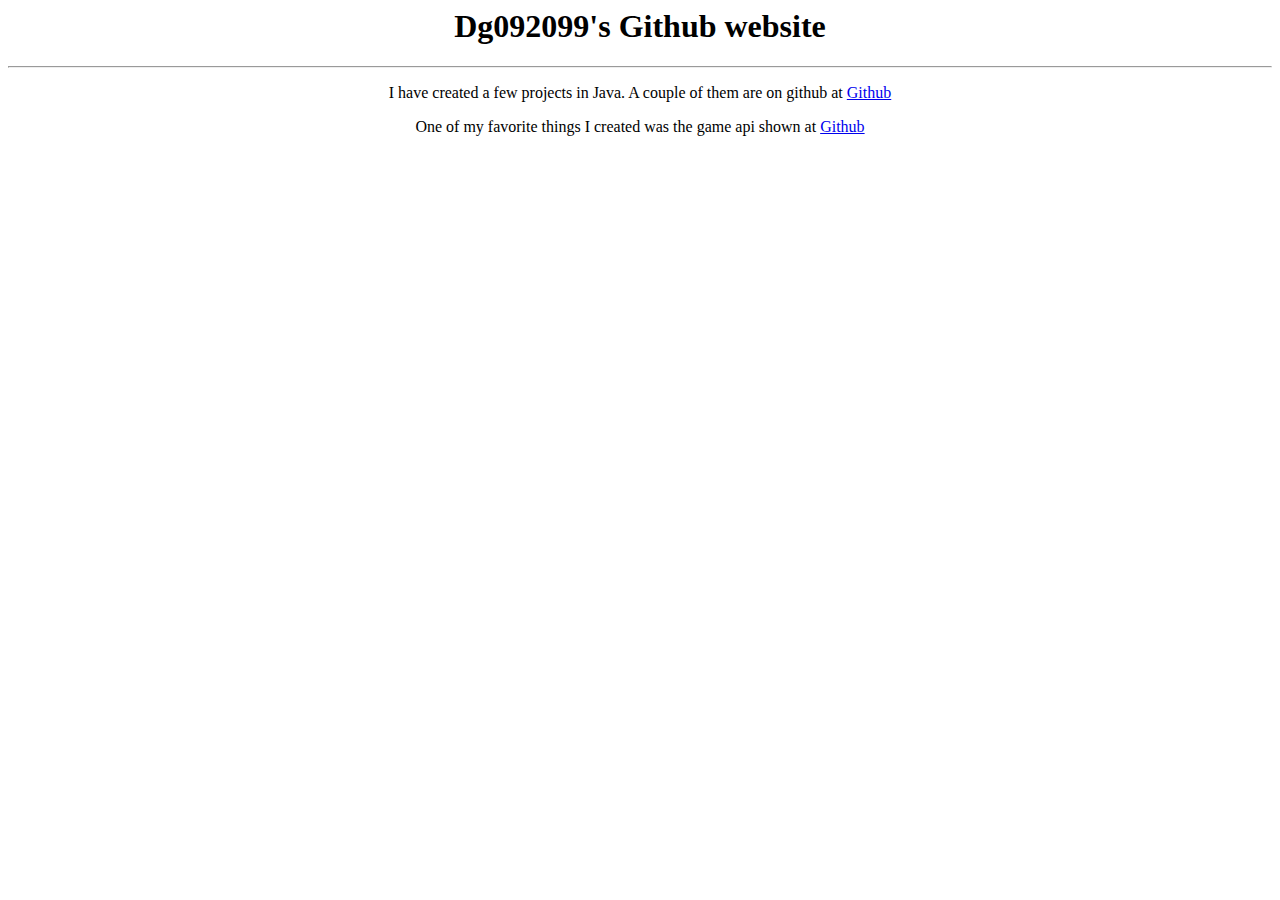
==== index.html @ 980834c7 "Added link" ====
<html>
	<head>
		<title>Dg092099's Github Website Home</title>
		<link href="Main.css" rel="stylesheet" type="text/css" />
	</head>
	<body>
		<h1>Dg092099's Github website</h1>
		<hr />
		<p>I have created a few projects in Java. A couple of them are on github at <a href="http://www.github.com/dg092099">Github</a></p>
		<p>One of my favorite things I created was the game api shown at <a href="http://www.github.com/dg092099/Dillon-s-Java-Game-API">Github</a></p>
	</body>
</html>
---- Main.css ----
body {
	text-align: center;
}
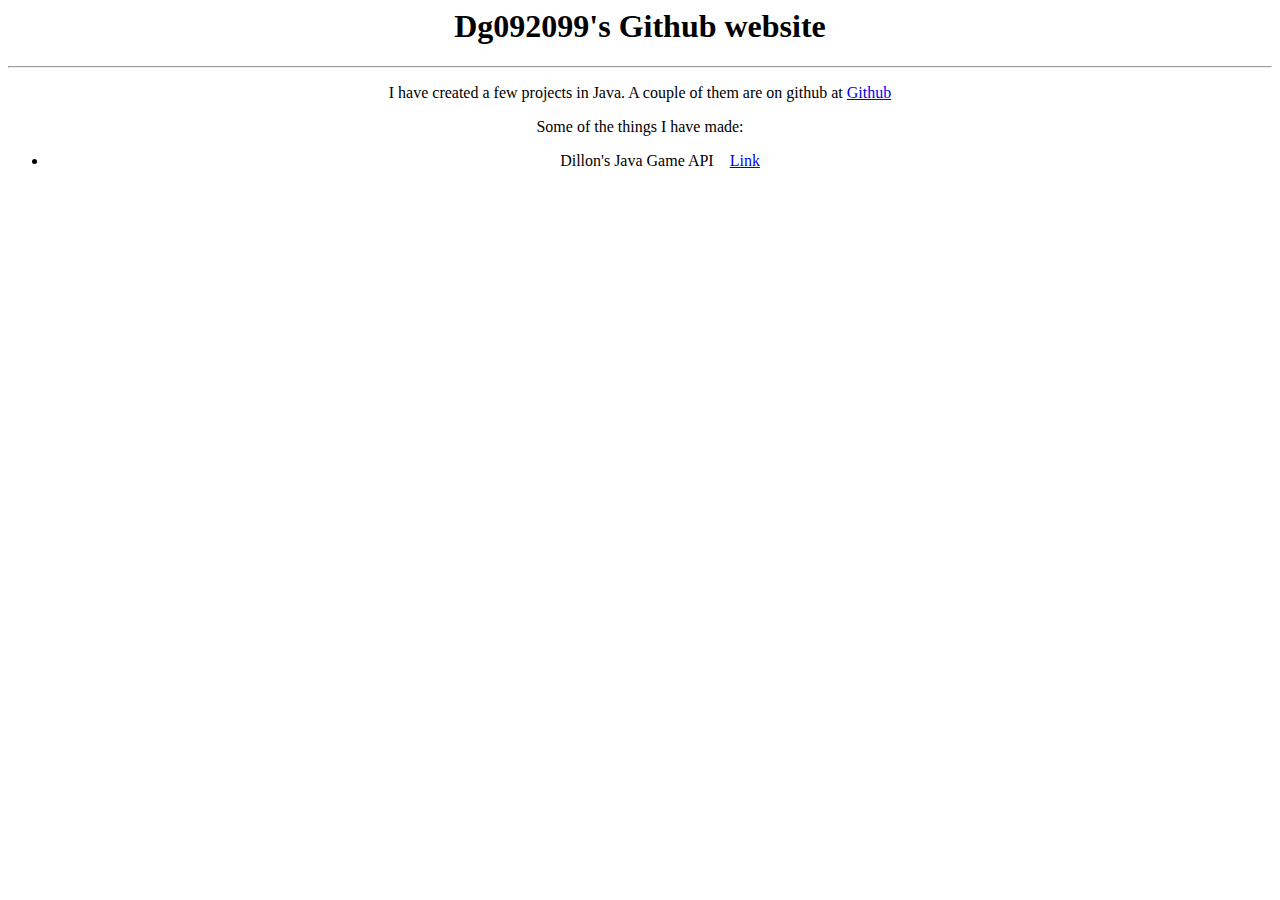
==== commit f85b036a: "Changed format of programs made." ====
--- a/index.html
+++ b/index.html
@@ -7,6 +7,9 @@
 		<h1>Dg092099's Github website</h1>
 		<hr />
 		<p>I have created a few projects in Java. A couple of them are on github at <a href="http://www.github.com/dg092099">Github</a></p>
-		<p>One of my favorite things I created was the game api shown at <a href="http://www.github.com/dg092099/Dillon-s-Java-Game-API">Github</a></p>
+		<p>Some of the things I have made:</p>
+		<ul>
+			<li>Dillon's Java Game API &nbsp;&nbsp;&nbsp;<a href="http://dg092099.github.io/Dillons-Java-Game-API/">Link</a></li>
+		</ul>
 	</body>
 </html>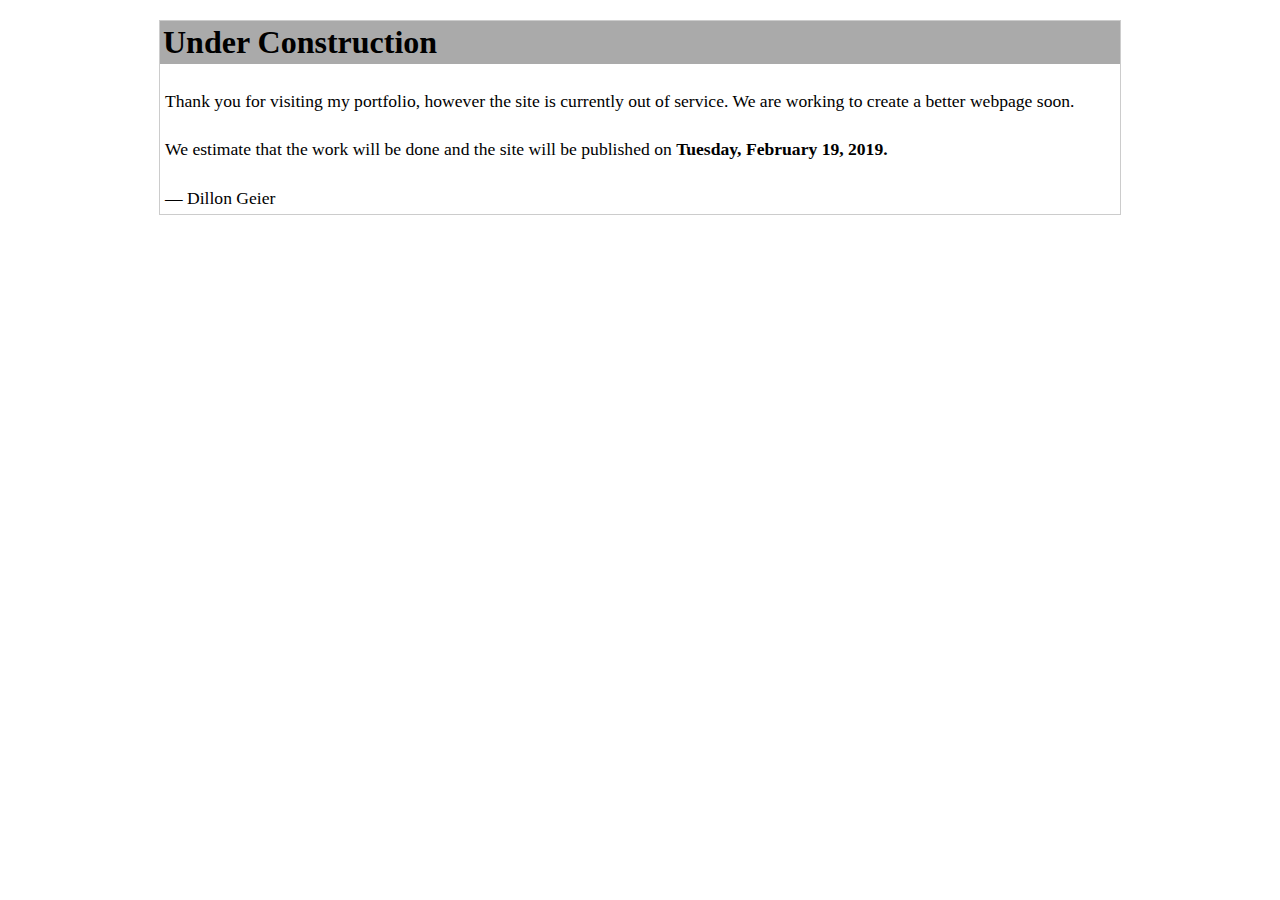
==== commit e1a368dc: "Set under construction." ====
--- a/index.html
+++ b/index.html
@@ -1,15 +1,55 @@
-<html>
-	<head>
-		<title>Dg092099's Github Website Home</title>
-		<link href="Main.css" rel="stylesheet" type="text/css" />
-	</head>
-	<body>
-		<h1>Dg092099's Github website</h1>
-		<hr />
-		<p>I have created a few projects in Java. A couple of them are on github at <a href="http://www.github.com/dg092099">Github</a></p>
-		<p>Some of the things I have made:</p>
-		<ul>
-			<li>Dillon's Java Game API &nbsp;&nbsp;&nbsp;<a href="http://dg092099.github.io/Dillons-Java-Game-API/">Link</a></li>
-		</ul>
-	</body>
+<!DOCTYPE html>
+<html lang="en">
+<head>
+    <meta charset="UTF-8" />
+    <meta name="keywords" content="portfolio, Dillon, Geier, Dillon Geier, maintenance" />
+    <meta name="author" content="Dillon Geier" />
+    <title>Under Construction</title>
+    <!--
+    Under Construction Placeholder Page
+
+    Due to the nature of this page. I am trying to make this 
+    as self contained as possible, so I can drop it almost anywhere,
+    without needing to fix the paths.
+
+    Name:           Dillon Geier
+    Date Authored:  02/05/2019
+    Last Updated:   02/05/2019
+    -->
+    <style>
+        html {
+            width: 100%;
+        }
+        body {
+            max-width: 960px;
+            min-width: 640px;
+            width: 95%;
+            margin: auto;
+            font-family: 'Times New Roman', Times, serif;
+        }
+        p {
+            font-size: 1.1em;
+        }
+        h1 {
+            background-color: #AAA;
+            padding: 3px;
+            display: block;
+            font-size: 2em;
+        }
+        article {
+            outline: 1px solid #CCC;
+        }
+        article p {
+            padding: 5px;
+        }
+    </style>
+</head>
+<body>
+    <article>
+        <h1>Under Construction</h1>
+        <p>Thank you for visiting my portfolio, however the site is currently out of service. We are working to create a better webpage soon.</p>
+        <p>We estimate that the work will be done and the site will be published on <strong>Tuesday, February 19, 2019.</strong></p>
+        <p>&mdash; Dillon Geier</p>
+    </article>
+</body>
 </html>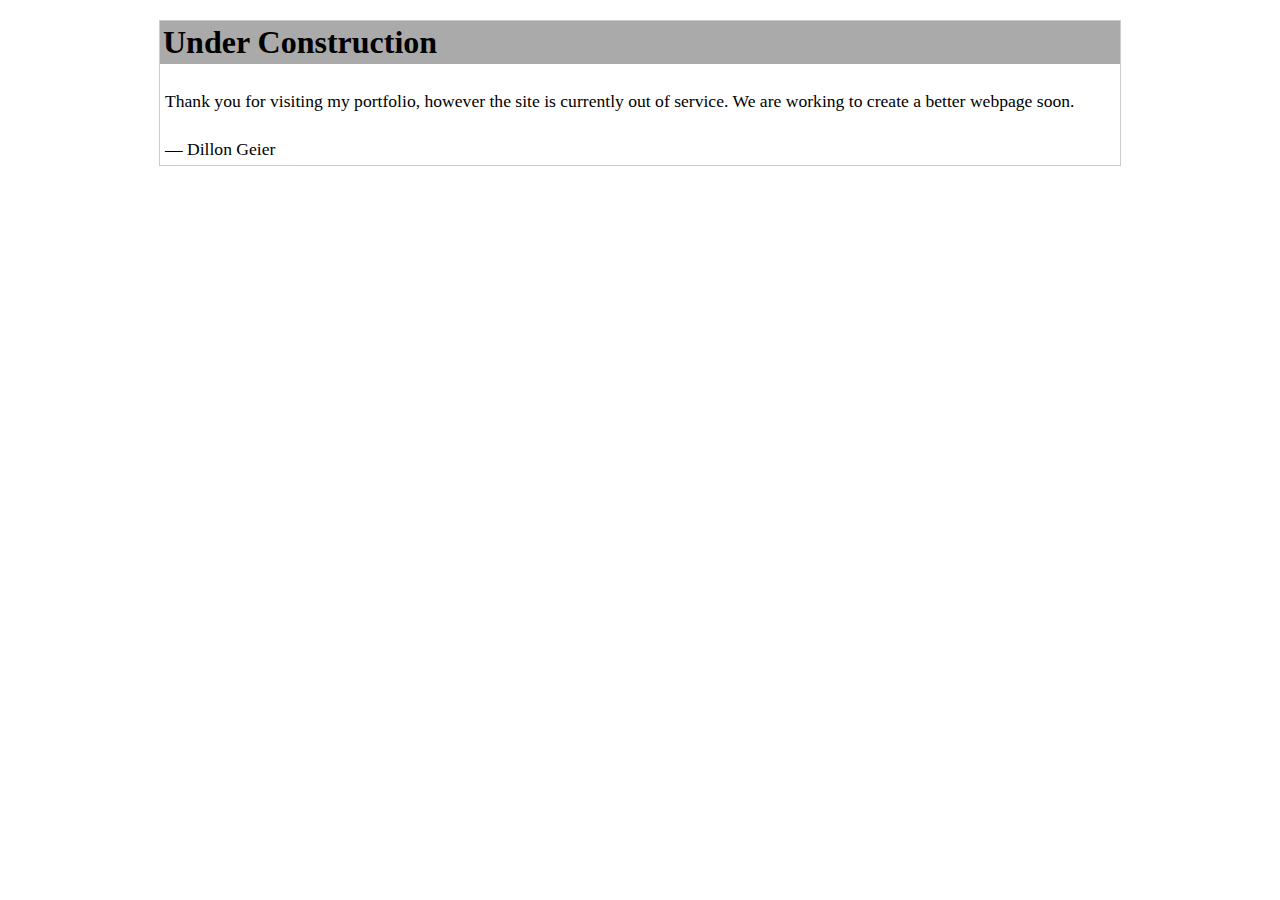
==== commit 56ca1264: "Changed under construction message." ====
--- a/index.html
+++ b/index.html
@@ -48,7 +48,6 @@
     <article>
         <h1>Under Construction</h1>
         <p>Thank you for visiting my portfolio, however the site is currently out of service. We are working to create a better webpage soon.</p>
-        <p>We estimate that the work will be done and the site will be published on <strong>Tuesday, February 19, 2019.</strong></p>
         <p>&mdash; Dillon Geier</p>
     </article>
 </body>
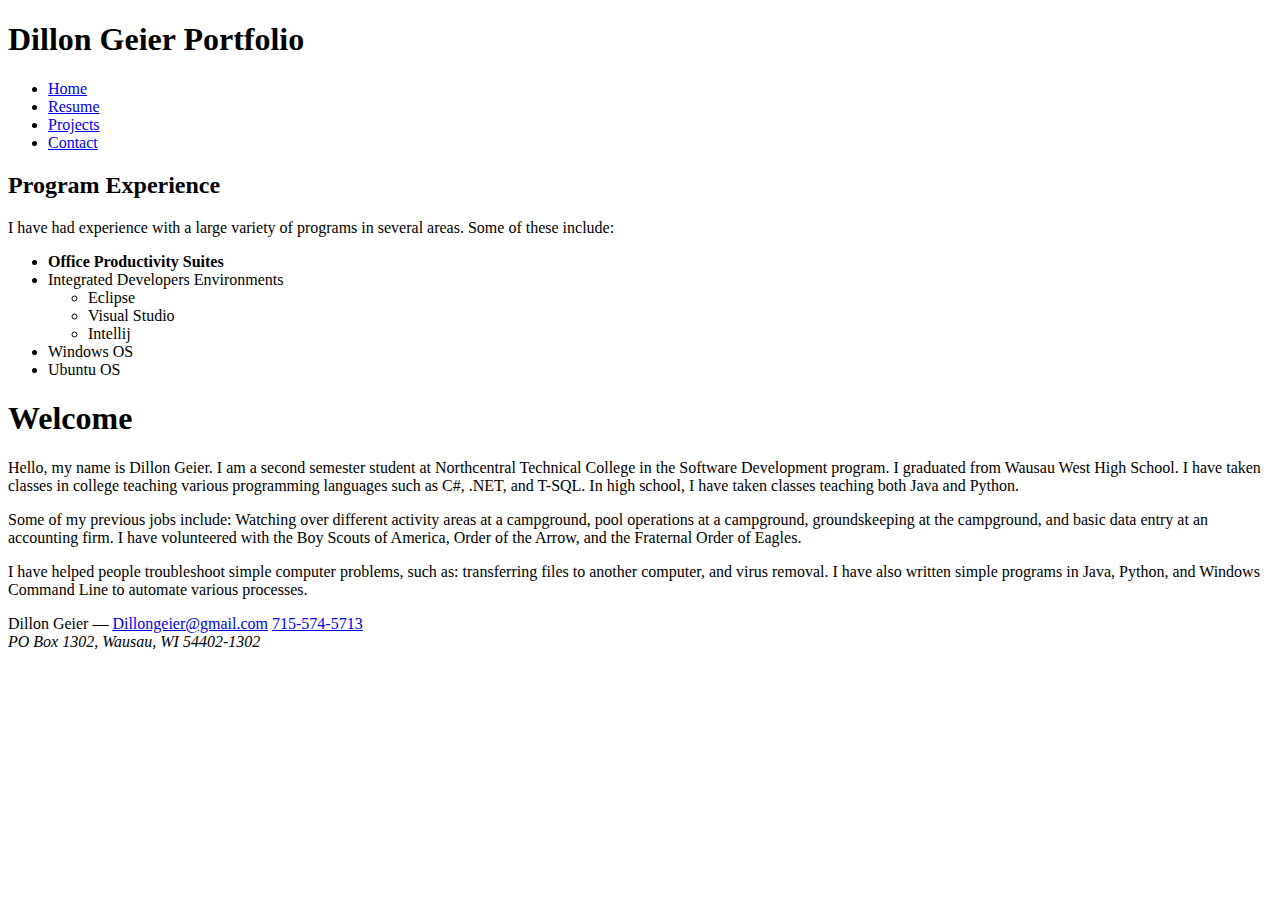
==== commit b6215431: "Finished Portfolio Project 1." ====
--- a/index.html
+++ b/index.html
@@ -1,54 +1,73 @@
 <!DOCTYPE html>
-<html lang="en">
+<html>
 <head>
     <meta charset="UTF-8" />
-    <meta name="keywords" content="portfolio, Dillon, Geier, Dillon Geier, maintenance" />
+    <meta name="keywords" content="portfolio, Dillon Geier, home" />
     <meta name="author" content="Dillon Geier" />
-    <title>Under Construction</title>
+    <meta name="description" content="Dillon Geier's Portfolio" />
+    
+    <title>Portfolio - Dillon Geier</title>
+    
     <!--
-    Under Construction Placeholder Page
-
-    Due to the nature of this page. I am trying to make this 
-    as self contained as possible, so I can drop it almost anywhere,
-    without needing to fix the paths.
-
-    Name:           Dillon Geier
-    Date Authored:  02/05/2019
-    Last Updated:   02/05/2019
+    Experimenting with different layouts and color schemes. Will fully implement later.
+    <link href="css/masterLayout.css" rel="stylesheet" />
+    <link href="css/colors2.css" rel="stylesheet" /> -->
+    
+    <!--
+        index.html
+        Home page for the portfolio.
+        
+        Name:           Dillon Geier
+        Date Authored:  02/05/2019
+        Last Updated:   02/15/2019
     -->
-    <style>
-        html {
-            width: 100%;
-        }
-        body {
-            max-width: 960px;
-            min-width: 640px;
-            width: 95%;
-            margin: auto;
-            font-family: 'Times New Roman', Times, serif;
-        }
-        p {
-            font-size: 1.1em;
-        }
-        h1 {
-            background-color: #AAA;
-            padding: 3px;
-            display: block;
-            font-size: 2em;
-        }
-        article {
-            outline: 1px solid #CCC;
-        }
-        article p {
-            padding: 5px;
-        }
-    </style>
 </head>
 <body>
-    <article>
-        <h1>Under Construction</h1>
-        <p>Thank you for visiting my portfolio, however the site is currently out of service. We are working to create a better webpage soon.</p>
-        <p>&mdash; Dillon Geier</p>
-    </article>
+    <header>
+        <h1>Dillon Geier Portfolio</h1>
+        <nav>
+            <ul>
+                <li><a href="index.html" title="Home page">Home</a></li>
+                <li><a href="resume.html" title="Resume">Resume</a></li>
+                <li><a href="projects.html" title="Projects">Projects</a></li>
+                <li><a href="contact.html" title="Contact">Contact</a></li>
+            </ul>
+        </nav>
+    </header>
+    
+    <aside>
+        <h2 class="asideHeader">Program Experience</h2>
+        <p>I have had experience with a large variety of programs in several areas. Some of these include:</p>
+        <ul>
+            <li><strong>Office Productivity Suites</strong></li>
+            <li>
+                Integrated Developers Environments
+                <ul>
+                    <li>Eclipse</li>
+                    <li>Visual Studio</li>
+                    <li>Intellij</li>
+                </ul>
+            </li>
+            <li>Windows OS</li>
+            <li>Ubuntu OS</li>
+        </ul>
+    </aside>
+    
+    <section>
+        <article>
+            <h1>Welcome</h1>
+            <p>Hello, my name is Dillon Geier. I am a second semester student at Northcentral Technical College in the Software Development program. I graduated from Wausau West High School. I have taken classes in college teaching various programming languages such as C#, .NET, and T-SQL. In high school, I have taken classes teaching both Java and Python.</p>
+        </article>
+        
+        <article>
+            <p>Some of my previous jobs include: Watching over different activity areas at a campground, pool operations at a campground, groundskeeping at the campground, and basic data entry at an accounting firm. I have volunteered with the Boy Scouts of America, Order of the Arrow, and the Fraternal Order of Eagles.</p>
+            
+            <p>I have helped people troubleshoot simple computer problems, such as: transferring files to another computer, and virus removal. I have also written simple programs in Java, Python, and Windows Command Line to automate various processes.</p>
+        </article>
+    </section>
+    
+    <footer>
+        Dillon Geier &mdash; <a href="mailto:dillongeier@gmail.com">Dillongeier@gmail.com</a> <a href="tel:+17155745713">715-574-5713</a> <address>PO Box 1302, Wausau, WI 54402-1302</address>
+    </footer>
 </body>
 </html>--- a/css/masterLayout.css
+++ b/css/masterLayout.css
@@ -0,0 +1,139 @@
+@charset 'utf-8';
+
+/*
+    layout1.css
+    Main css file for the portfolio.
+    
+    Name:           Dillon Geier
+    Date Authored:  02/05/2019
+    Last Updated:   02/08/2019
+*/
+
+/* Body */
+html {
+    width: 100%;
+    height: 100%;
+    padding: 0px;
+}
+
+body {
+    max-width: 1024px;
+    min-width: 650px;
+    width: 95%;
+    
+    margin-left: auto;
+    margin-right: auto;
+    
+    box-sizing: border-box;
+    -o-box-sizing: border-box;
+    -moz-box-sizing: border-box;
+    
+    padding: 0px;
+    
+    font-family: 'Times New Roman', Times, serif;
+    font-size: 1.1em;
+}
+
+/* Nav */
+nav {
+    width: 100%;
+    padding: 0px;
+    margin: 0px;
+}
+
+nav ul {
+    list-style: none;
+    text-indent: 0px;
+    
+    padding-left: 0px;
+    padding-top: 0px;
+    padding-bottom: 10px;
+}
+
+nav ul a {
+    display: block;
+    float: left;
+    width: 25%;
+    
+    text-align: center;
+    text-decoration: none;
+    font-size: 1.1em;
+}
+
+
+/* Header */
+header h1 {
+    text-align: center;
+    font-size: 2em;
+    margin-top: 0px;
+    margin-bottom: 0px;
+    padding-bottom: 0px;
+}
+
+h1 {
+    font-size: 1.8em;
+    margin-bottom: 0px;
+}
+
+/* Aside */
+aside {
+    float: left;
+    width: 25%;
+    margin-right: 10px;
+    margin-left: 5px;
+}
+
+aside p {
+    margin-left: 5px;
+}
+
+.asideHeader{
+    text-align: center;
+    display: block;
+    margin-bottom: 0px;
+    padding-bottom: 0px;
+}
+
+/* Article */
+article {
+    padding-left: 7px;
+    padding-right: 7px;
+    line-height: 1.2em;
+}
+
+article p {
+    text-indent: 20px;
+}
+
+/* Footer */
+footer {
+    text-align: center;
+    vertical-align: middle;
+    width: 100%;
+    clear: both;
+    padding-top: 5px;
+    padding-bottom: 5px;
+}
+
+footer:after {
+    content: "";
+    clear: both;
+    display: table;
+}
+
+footer address {
+    display: inline;
+}
+
+/* Misc. */
+img {
+    width: 16%;
+    height: auto;
+    float: right;
+    margin-left: 10px;
+    margin-right: 5px;
+}
+
+article {
+    margin-top: 0px;
+}--- a/css/colors2.css
+++ b/css/colors2.css
@@ -0,0 +1,60 @@
+@charset 'utf-8';
+/*
+    Color Scheme 2.
+    Refer Design/CS Candidate 2.png
+    Notes: Adjusted to work better. Still don't quite like the header.
+    
+    Name:           Dillon Geier
+    Date Authored:  02/08/2019
+    Last Updated:   02/08/2019
+*/
+
+/* ES */
+html {
+    background-color: #78777F;
+}
+
+/* Base */
+body {
+    border: thin solid #3030db;
+    background-color: #DDD;
+}
+
+aside {
+    outline: thin solid #3030db;
+    background-color: white;
+}
+
+aside h2 {
+    border-bottom: thin solid #3030db;
+}
+
+/* Header */
+header {
+    background-color: #3030db;
+    color: #bae1ff;
+}
+
+/* Footer */
+footer {
+    background-color: #5900AD;
+    color: white;
+}
+
+footer a:link, footer a:visited {
+    color: white;
+}
+
+footer a:active {
+    color: #CCC;
+}
+
+/* Navigation */
+nav ul a {
+    background-color: #00C1C4;
+    color: black;
+}
+
+nav ul a:hover {
+    background-color: #009E9E;
+}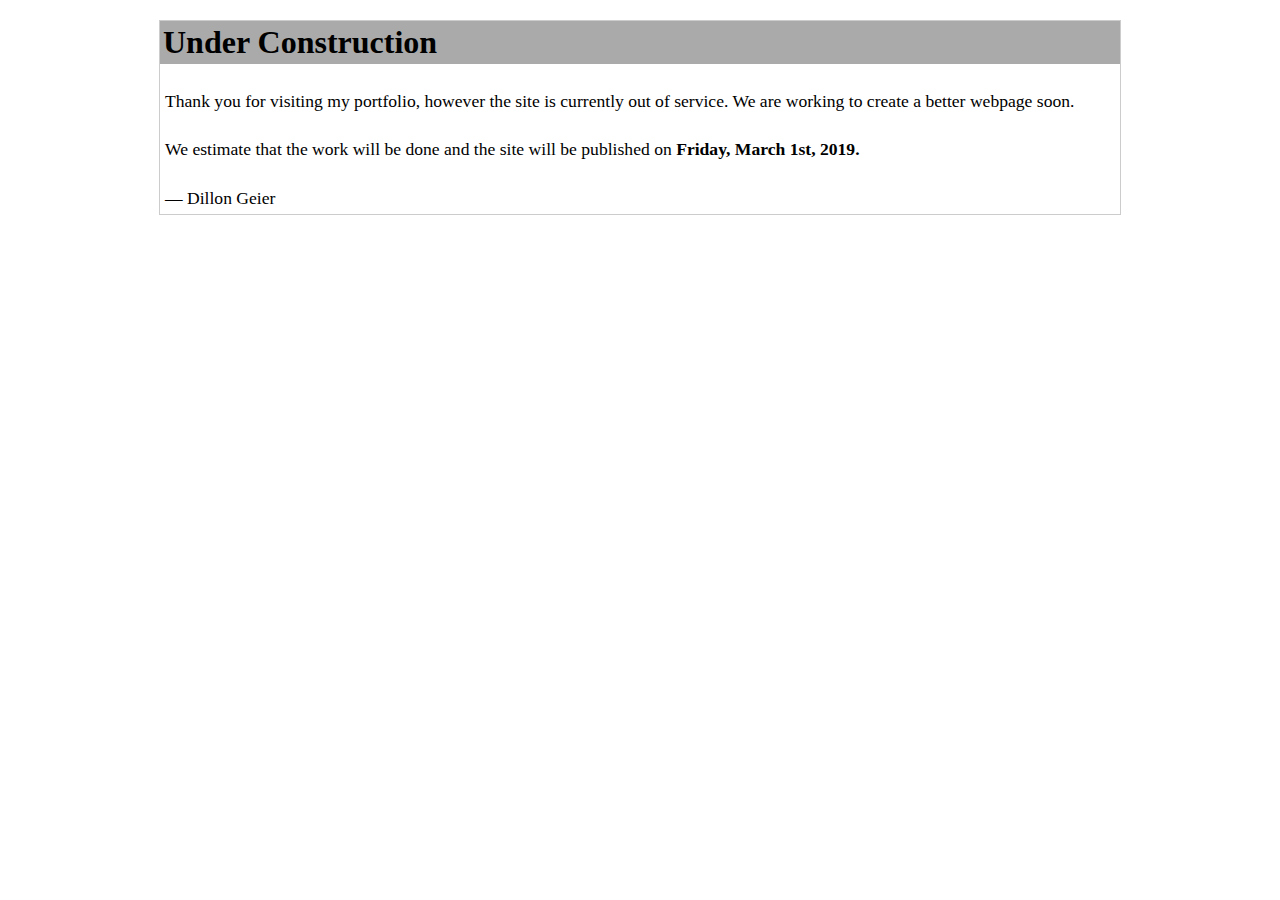
==== commit e8a17226: "Put under construction page in preparation for Portfolio Project 2." ====
--- a/index.html
+++ b/index.html
@@ -1,73 +1,55 @@
 <!DOCTYPE html>
-<html>
+<html lang="en">
 <head>
     <meta charset="UTF-8" />
-    <meta name="keywords" content="portfolio, Dillon Geier, home" />
+    <meta name="keywords" content="portfolio, Dillon, Geier, Dillon Geier, maintenance" />
     <meta name="author" content="Dillon Geier" />
-    <meta name="description" content="Dillon Geier's Portfolio" />
-    
-    <title>Portfolio - Dillon Geier</title>
-    
+    <title>Under Construction</title>
     <!--
-    Experimenting with different layouts and color schemes. Will fully implement later.
-    <link href="css/masterLayout.css" rel="stylesheet" />
-    <link href="css/colors2.css" rel="stylesheet" /> -->
-    
-    <!--
-        index.html
-        Home page for the portfolio.
-        
-        Name:           Dillon Geier
-        Date Authored:  02/05/2019
-        Last Updated:   02/15/2019
+    Under Construction Placeholder Page
+
+    Due to the nature of this page. I am trying to make this 
+    as self contained as possible, so I can drop it almost anywhere,
+    without needing to fix the paths.
+
+    Name:           Dillon Geier
+    Date Authored:  02/05/2019
+    Last Updated:   02/05/2019
     -->
+    <style>
+        html {
+            width: 100%;
+        }
+        body {
+            max-width: 960px;
+            min-width: 640px;
+            width: 95%;
+            margin: auto;
+            font-family: 'Times New Roman', Times, serif;
+        }
+        p {
+            font-size: 1.1em;
+        }
+        h1 {
+            background-color: #AAA;
+            padding: 3px;
+            display: block;
+            font-size: 2em;
+        }
+        article {
+            outline: 1px solid #CCC;
+        }
+        article p {
+            padding: 5px;
+        }
+    </style>
 </head>
 <body>
-    <header>
-        <h1>Dillon Geier Portfolio</h1>
-        <nav>
-            <ul>
-                <li><a href="index.html" title="Home page">Home</a></li>
-                <li><a href="resume.html" title="Resume">Resume</a></li>
-                <li><a href="projects.html" title="Projects">Projects</a></li>
-                <li><a href="contact.html" title="Contact">Contact</a></li>
-            </ul>
-        </nav>
-    </header>
-    
-    <aside>
-        <h2 class="asideHeader">Program Experience</h2>
-        <p>I have had experience with a large variety of programs in several areas. Some of these include:</p>
-        <ul>
-            <li><strong>Office Productivity Suites</strong></li>
-            <li>
-                Integrated Developers Environments
-                <ul>
-                    <li>Eclipse</li>
-                    <li>Visual Studio</li>
-                    <li>Intellij</li>
-                </ul>
-            </li>
-            <li>Windows OS</li>
-            <li>Ubuntu OS</li>
-        </ul>
-    </aside>
-    
-    <section>
-        <article>
-            <h1>Welcome</h1>
-            <p>Hello, my name is Dillon Geier. I am a second semester student at Northcentral Technical College in the Software Development program. I graduated from Wausau West High School. I have taken classes in college teaching various programming languages such as C#, .NET, and T-SQL. In high school, I have taken classes teaching both Java and Python.</p>
-        </article>
-        
-        <article>
-            <p>Some of my previous jobs include: Watching over different activity areas at a campground, pool operations at a campground, groundskeeping at the campground, and basic data entry at an accounting firm. I have volunteered with the Boy Scouts of America, Order of the Arrow, and the Fraternal Order of Eagles.</p>
-            
-            <p>I have helped people troubleshoot simple computer problems, such as: transferring files to another computer, and virus removal. I have also written simple programs in Java, Python, and Windows Command Line to automate various processes.</p>
-        </article>
-    </section>
-    
-    <footer>
-        Dillon Geier &mdash; <a href="mailto:dillongeier@gmail.com">Dillongeier@gmail.com</a> <a href="tel:+17155745713">715-574-5713</a> <address>PO Box 1302, Wausau, WI 54402-1302</address>
-    </footer>
+    <article>
+        <h1>Under Construction</h1>
+        <p>Thank you for visiting my portfolio, however the site is currently out of service. We are working to create a better webpage soon.</p>
+        <p>We estimate that the work will be done and the site will be published on <strong>Friday, March 1st, 2019.</strong></p>
+        <p>&mdash; Dillon Geier</p>
+    </article>
 </body>
 </html>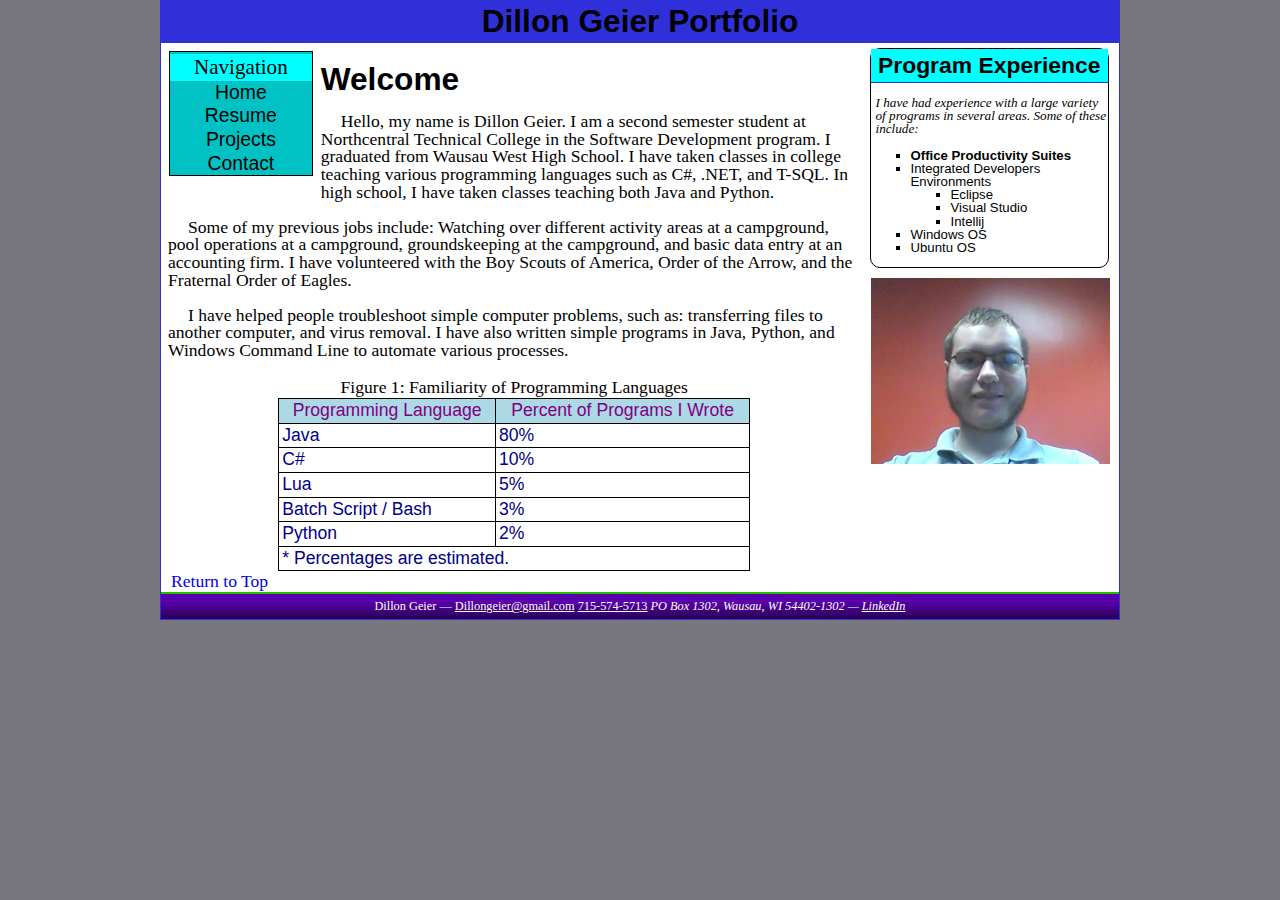
==== commit 1871722c: "Completed Portfolio Project 2" ====
--- a/index.html
+++ b/index.html
@@ -1,55 +1,117 @@
 <!DOCTYPE html>
-<html lang="en">
+<html>
 <head>
     <meta charset="UTF-8" />
-    <meta name="keywords" content="portfolio, Dillon, Geier, Dillon Geier, maintenance" />
+    <meta name="keywords" content="portfolio, Dillon Geier, home" />
     <meta name="author" content="Dillon Geier" />
-    <title>Under Construction</title>
+    <meta name="description" content="Dillon Geier's Portfolio" />
+
+    <title>Portfolio - Dillon Geier</title>
+
     <!--
-    Under Construction Placeholder Page
+    Experimenting with different layouts and color schemes. Will fully implement later.
+    -->
+    <link href="css/reset.css" rel="stylesheet" />
+    <link href="css/main.css" rel="stylesheet" />
 
-    Due to the nature of this page. I am trying to make this 
-    as self contained as possible, so I can drop it almost anywhere,
-    without needing to fix the paths.
+    <!--
+        index.html
+        Home page for the portfolio.
+        
+        Name:           Dillon Geier
+        Date Authored:  02/05/2019
+        Last Updated:   03/01/2019
+    -->
+</head>
 
-    Name:           Dillon Geier
-    Date Authored:  02/05/2019
-    Last Updated:   02/05/2019
-    -->
-    <style>
-        html {
-            width: 100%;
-        }
-        body {
-            max-width: 960px;
-            min-width: 640px;
-            width: 95%;
-            margin: auto;
-            font-family: 'Times New Roman', Times, serif;
-        }
-        p {
-            font-size: 1.1em;
-        }
-        h1 {
-            background-color: #AAA;
-            padding: 3px;
-            display: block;
-            font-size: 2em;
-        }
-        article {
-            outline: 1px solid #CCC;
-        }
-        article p {
-            padding: 5px;
-        }
-    </style>
-</head>
 <body>
-    <article>
-        <h1>Under Construction</h1>
-        <p>Thank you for visiting my portfolio, however the site is currently out of service. We are working to create a better webpage soon.</p>
-        <p>We estimate that the work will be done and the site will be published on <strong>Friday, March 1st, 2019.</strong></p>
-        <p>&mdash; Dillon Geier</p>
-    </article>
+    <header>
+        <h1 id="top">Dillon Geier Portfolio</h1>
+        <nav>
+            <p>Navigation</p>
+            <ul>
+                <li><a href="index.html" title="Home page">Home</a></li>
+                <li><a href="resume.html" title="Resume">Resume</a></li>
+                <li><a href="projects.html" title="Projects">Projects</a></li>
+                <li><a href="contact.html" title="Contact">Contact</a></li>
+            </ul>
+        </nav>
+    </header>
+
+    <aside>
+        <h2 class="asideHeader">Program Experience</h2>
+        <p class="asidetext">I have had experience with a large variety of programs in several areas. Some of these include:</p>
+        <ul class="asidetext">
+            <li><strong>Office Productivity Suites</strong></li>
+            <li>
+                Integrated Developers Environments
+                <ul>
+                    <li>Eclipse</li>
+                    <li>Visual Studio</li>
+                    <li>Intellij</li>
+                </ul>
+            </li>
+            <li>Windows OS</li>
+            <li>Ubuntu OS</li>
+        </ul>
+    </aside>
+
+    <section>
+        <article>
+            <h1>Welcome</h1>
+            <p>Hello, my name is Dillon Geier. I am a second semester student at Northcentral Technical College in the Software Development program. I graduated from Wausau West High School. I have taken classes in college teaching various programming languages such as C#, .NET, and T-SQL. In high school, I have taken classes teaching both Java and Python.</p>
+        </article>
+        <a href="resume.html"><img src="img/portrait.jpg" alt="Portrait of Dillon Geier" /></a>
+        <article>
+            <p>Some of my previous jobs include: Watching over different activity areas at a campground, pool operations at a campground, groundskeeping at the campground, and basic data entry at an accounting firm. I have volunteered with the Boy Scouts of America, Order of the Arrow, and the Fraternal Order of Eagles.</p>
+
+            <p>I have helped people troubleshoot simple computer problems, such as: transferring files to another computer, and virus removal. I have also written simple programs in Java, Python, and Windows Command Line to automate various processes.</p>
+        </article>
+        <article>
+            <table class="home" summary="The familiarity of programming langueges from most confident to least confident.">
+                <caption>Figure 1: Familiarity of Programming Languages</caption>
+                <thead>
+                    <tr>
+                        <th>Programming Language</th>
+                        <th>Percent of Programs I Wrote</th>
+                    </tr>
+                </thead>
+                <tbody>
+                    <tr>
+                        <td>Java</td>
+                        <td>80%</td>
+                    </tr>
+                    <tr>
+                        <td>C#</td>
+                        <td>10%</td>
+                    </tr>
+                    <tr>
+                        <td>Lua</td>
+                        <td>5%</td>
+                    </tr>
+                    <tr>
+                        <td>Batch Script / Bash</td>
+                        <td>3%</td>
+                    </tr>
+                    <tr>
+                        <td>Python</td>
+                        <td>2%</td>
+                    </tr>
+                </tbody>
+                <tfoot>
+                    <tr>
+                        <td colspan="2">* Percentages are estimated.</td>
+                    </tr>
+                </tfoot>
+            </table>
+        </article>
+    </section>
+
+    <a href="#top" title="Return to top">Return to Top</a>
+
+    <footer>
+        Dillon Geier &mdash; <a href="mailto:dillongeier@gmail.com">Dillongeier@gmail.com</a> <a href="tel:+17155745713">715-574-5713</a>
+        <address>PO Box 1302, Wausau, WI 54402-1302 &mdash; <a href="https://www.linkedin.com/in/dillon-g-95866316b/">LinkedIn</a></address>
+    </footer>
 </body>
 </html>--- a/css/main.css
+++ b/css/main.css
@@ -0,0 +1,223 @@
+@charset 'utf-8';
+@import url(colors2.css);
+
+/*
+    main.css
+    Main css file for the portfolio.
+    
+    Name:           Dillon Geier
+    Date Authored:  02/05/2019
+    Last Updated:   03/01/2019
+*/
+
+/* Body */
+html {
+    width: 100%;
+    height: 100%;
+
+    padding: 0px;
+}
+
+body {
+    width: 960px;
+
+    margin-left: auto;
+    margin-right: auto;
+
+    box-sizing: border-box;
+    -o-box-sizing: border-box;
+    -moz-box-sizing: border-box;
+
+    padding: 0px;
+
+
+    /*font-family: "Mistral", sans-serif;*/
+    font-size: 1.1em;
+}
+
+body p {
+    font-family: 'Times New Roman', Times, serif;
+}
+
+body h1 {
+    font-size: 1.8em;
+    font-weight: bold;
+}
+
+body h2 {
+    font-size: 1.3em;
+    font-weight: 600;
+}
+
+/* Nav */
+nav {
+    padding: 0px;
+    margin: 8px;
+
+    float: left;
+    width: 15%;
+}
+
+nav p {
+    display: block;
+    margin-bottom: 0px;
+    margin-top: 2px;
+
+    font-size: 1.2em;
+    text-align: center;
+}
+
+nav ul {
+    list-style: none;
+    text-indent: 0px;
+
+    padding-left: 0px;
+    margin-top: 0px;
+    margin-bottom: 0px;
+
+    width: 100%;
+}
+
+nav ul a {
+    text-align: center;
+    text-decoration: none;
+    font-size: 1.1em;
+
+    display: block;
+    width: 100%;
+}
+
+
+/* Header */
+header h1 {
+    text-align: center;
+    font-size: 1.8em;
+
+    margin-top: 0px;
+    margin-bottom: 0px;
+    padding-top: 5px;
+    padding-bottom: 5px;
+}
+
+h1 {
+    font-size: 1.5em;
+    margin-bottom: 0px;
+}
+
+/* Aside */
+aside {
+    float: right;
+    width: 25%;
+    margin: 5px 10px 5px 5px;
+
+    border: thin solid black;
+    border-radius: 10px;
+
+    display: absolute;
+    left: 600px;
+    padding-top: 0px;
+}
+
+aside p {
+    margin-left: 5px;
+}
+
+.asideHeader {
+    text-align: center;
+    background-color: aqua;
+
+    display: block;
+    margin-bottom: 0px;
+    padding-bottom: 5px;
+    padding-top: 5px;
+    margin-top: 0px;
+}
+
+/* Article */
+article {
+    padding-left: 7px;
+    padding-right: 7px;
+
+    line-height: 1.2em;
+}
+
+article p {
+    text-indent: 20px;
+}
+
+/* Footer */
+footer {
+    text-align: center;
+    vertical-align: middle;
+    font-size: 0.7em;
+
+    width: 100%;
+    clear: both;
+
+    padding-top: 5px;
+    padding-bottom: 5px;
+}
+
+footer:after {
+    content: "";
+    clear: both;
+    display: table;
+}
+
+footer address {
+    display: inline;
+}
+
+/* Misc. */
+img {
+    width: 25%;
+    height: auto;
+    float: right;
+    clear: both;
+    margin: 5px 9px 5px 10px;
+}
+
+article {
+    margin-top: 0px;
+}
+
+body > a {
+    text-decoration: none;
+    margin-left: 10px;
+}
+
+
+ul {
+    list-style: square;
+}
+
+hr {
+    clear: both;
+}
+
+/* Table */
+table.home {
+    border-collapse: collapse;
+    border: thin solid black;
+
+    width: 50%;
+    margin: auto;
+}
+
+table.home th,
+table.home td {
+    border: thin solid black;
+    padding: 3px;
+}
+
+table.home thead tr {
+    background-color: lightblue;
+}
+
+table.home th {
+    color: purple;
+}
+
+table.home td {
+    color: darkblue;
+}
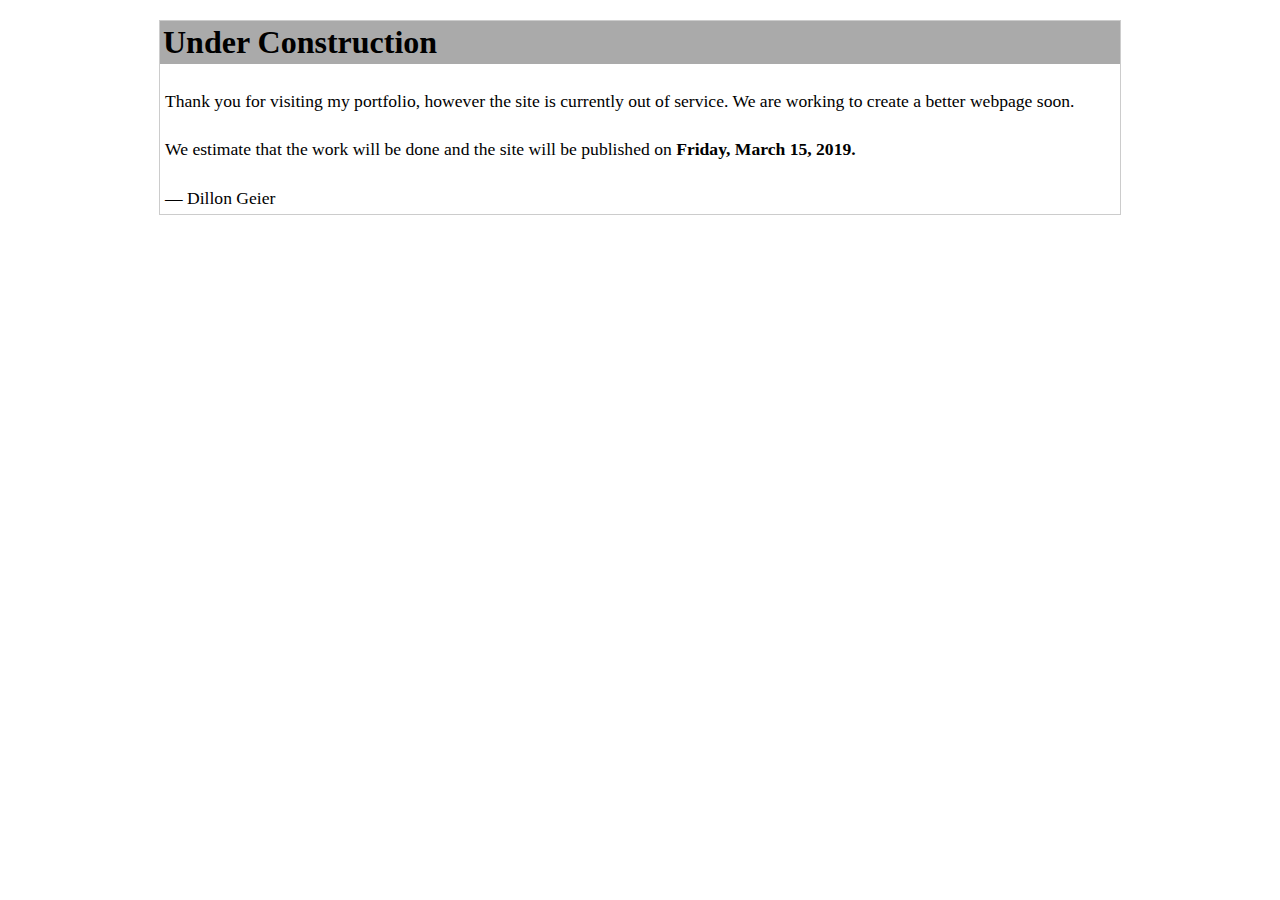
==== commit 68d055da: "Setup under construction page for project 3." ====
--- a/index.html
+++ b/index.html
@@ -1,117 +1,55 @@
 <!DOCTYPE html>
-<html>
+<html lang="en">
 <head>
     <meta charset="UTF-8" />
-    <meta name="keywords" content="portfolio, Dillon Geier, home" />
+    <meta name="keywords" content="portfolio, Dillon, Geier, Dillon Geier, maintenance" />
     <meta name="author" content="Dillon Geier" />
-    <meta name="description" content="Dillon Geier's Portfolio" />
+    <title>Under Construction</title>
+    <!--
+    Under Construction Placeholder Page
 
-    <title>Portfolio - Dillon Geier</title>
+    Due to the nature of this page. I am trying to make this 
+    as self contained as possible, so I can drop it almost anywhere,
+    without needing to fix the paths.
 
-    <!--
-    Experimenting with different layouts and color schemes. Will fully implement later.
+    Name:           Dillon Geier
+    Date Authored:  02/05/2019
+    Last Updated:   02/05/2019
     -->
-    <link href="css/reset.css" rel="stylesheet" />
-    <link href="css/main.css" rel="stylesheet" />
-
-    <!--
-        index.html
-        Home page for the portfolio.
-        
-        Name:           Dillon Geier
-        Date Authored:  02/05/2019
-        Last Updated:   03/01/2019
-    -->
+    <style>
+        html {
+            width: 100%;
+        }
+        body {
+            max-width: 960px;
+            min-width: 640px;
+            width: 95%;
+            margin: auto;
+            font-family: 'Times New Roman', Times, serif;
+        }
+        p {
+            font-size: 1.1em;
+        }
+        h1 {
+            background-color: #AAA;
+            padding: 3px;
+            display: block;
+            font-size: 2em;
+        }
+        article {
+            outline: 1px solid #CCC;
+        }
+        article p {
+            padding: 5px;
+        }
+    </style>
 </head>
-
 <body>
-    <header>
-        <h1 id="top">Dillon Geier Portfolio</h1>
-        <nav>
-            <p>Navigation</p>
-            <ul>
-                <li><a href="index.html" title="Home page">Home</a></li>
-                <li><a href="resume.html" title="Resume">Resume</a></li>
-                <li><a href="projects.html" title="Projects">Projects</a></li>
-                <li><a href="contact.html" title="Contact">Contact</a></li>
-            </ul>
-        </nav>
-    </header>
-
-    <aside>
-        <h2 class="asideHeader">Program Experience</h2>
-        <p class="asidetext">I have had experience with a large variety of programs in several areas. Some of these include:</p>
-        <ul class="asidetext">
-            <li><strong>Office Productivity Suites</strong></li>
-            <li>
-                Integrated Developers Environments
-                <ul>
-                    <li>Eclipse</li>
-                    <li>Visual Studio</li>
-                    <li>Intellij</li>
-                </ul>
-            </li>
-            <li>Windows OS</li>
-            <li>Ubuntu OS</li>
-        </ul>
-    </aside>
-
-    <section>
-        <article>
-            <h1>Welcome</h1>
-            <p>Hello, my name is Dillon Geier. I am a second semester student at Northcentral Technical College in the Software Development program. I graduated from Wausau West High School. I have taken classes in college teaching various programming languages such as C#, .NET, and T-SQL. In high school, I have taken classes teaching both Java and Python.</p>
-        </article>
-        <a href="resume.html"><img src="img/portrait.jpg" alt="Portrait of Dillon Geier" /></a>
-        <article>
-            <p>Some of my previous jobs include: Watching over different activity areas at a campground, pool operations at a campground, groundskeeping at the campground, and basic data entry at an accounting firm. I have volunteered with the Boy Scouts of America, Order of the Arrow, and the Fraternal Order of Eagles.</p>
-
-            <p>I have helped people troubleshoot simple computer problems, such as: transferring files to another computer, and virus removal. I have also written simple programs in Java, Python, and Windows Command Line to automate various processes.</p>
-        </article>
-        <article>
-            <table class="home" summary="The familiarity of programming langueges from most confident to least confident.">
-                <caption>Figure 1: Familiarity of Programming Languages</caption>
-                <thead>
-                    <tr>
-                        <th>Programming Language</th>
-                        <th>Percent of Programs I Wrote</th>
-                    </tr>
-                </thead>
-                <tbody>
-                    <tr>
-                        <td>Java</td>
-                        <td>80%</td>
-                    </tr>
-                    <tr>
-                        <td>C#</td>
-                        <td>10%</td>
-                    </tr>
-                    <tr>
-                        <td>Lua</td>
-                        <td>5%</td>
-                    </tr>
-                    <tr>
-                        <td>Batch Script / Bash</td>
-                        <td>3%</td>
-                    </tr>
-                    <tr>
-                        <td>Python</td>
-                        <td>2%</td>
-                    </tr>
-                </tbody>
-                <tfoot>
-                    <tr>
-                        <td colspan="2">* Percentages are estimated.</td>
-                    </tr>
-                </tfoot>
-            </table>
-        </article>
-    </section>
-
-    <a href="#top" title="Return to top">Return to Top</a>
-
-    <footer>
-        Dillon Geier &mdash; <a href="mailto:dillongeier@gmail.com">Dillongeier@gmail.com</a> <a href="tel:+17155745713">715-574-5713</a>
-        <address>PO Box 1302, Wausau, WI 54402-1302 &mdash; <a href="https://www.linkedin.com/in/dillon-g-95866316b/">LinkedIn</a></address>
-    </footer>
+    <article>
+        <h1>Under Construction</h1>
+        <p>Thank you for visiting my portfolio, however the site is currently out of service. We are working to create a better webpage soon.</p>
+        <p>We estimate that the work will be done and the site will be published on <strong>Friday, March 15, 2019.</strong></p>
+        <p>&mdash; Dillon Geier</p>
+    </article>
 </body>
 </html>